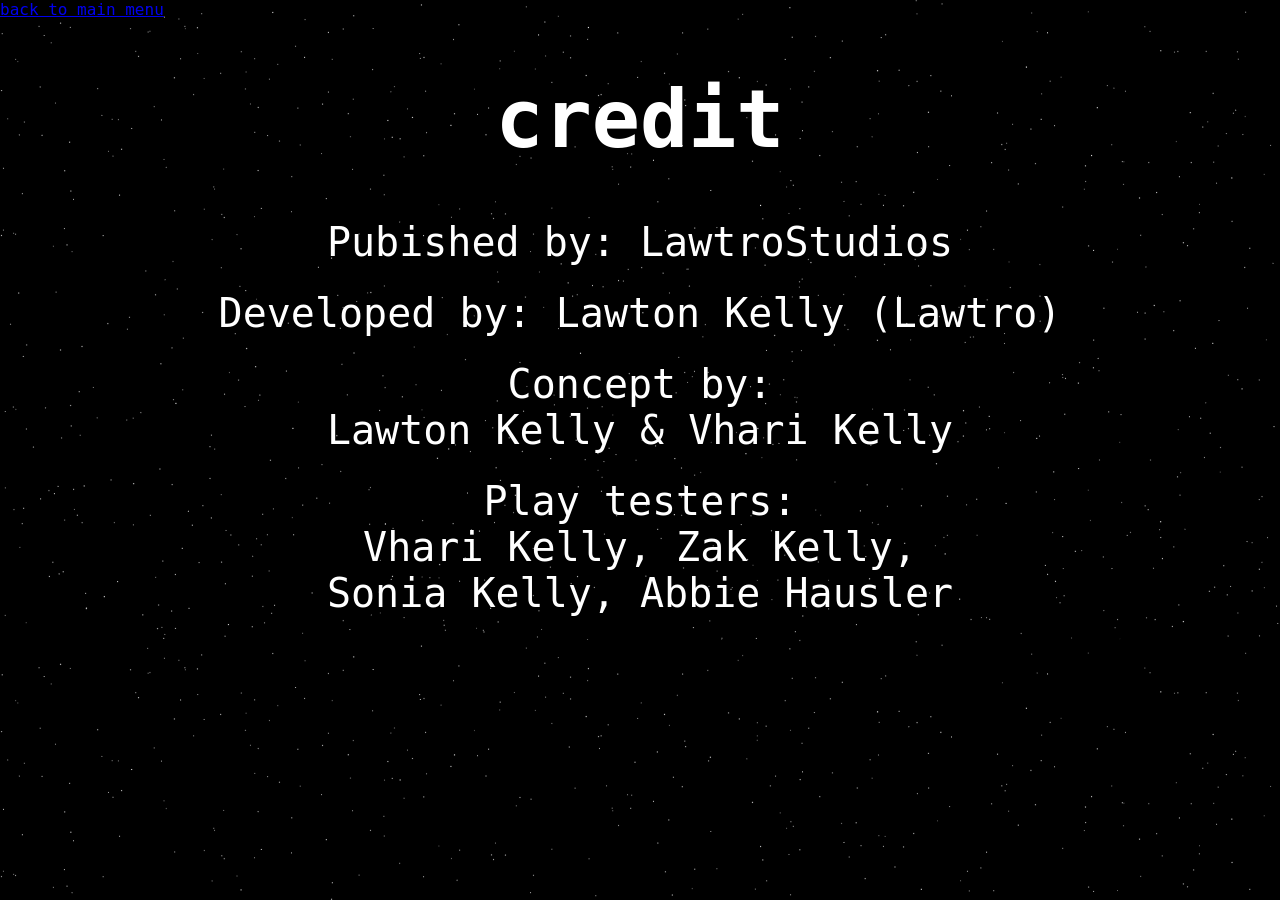
==== credits.html @ 658aaedc "0.42" ====
<!DOCTYPE html><html lang="en"><head>
    <link rel="stylesheet" type="text/css" href="style.css">
    <title>Solar View</title>
    <link rel = "icon" href = 
    "./assets/solar view.png" 
            type = "image/x-icon">

  </head>
  <body>
    <body>
    <a href="https://lawtro37.github.io/solar-view/">back to main menu</a>
    <div class="banner">
        <div class="FactsTitle">
            <div class="font">
                <h1>
                    credit
                </h1>
                    <div class="seperator">
                    Pubished by: LawtroStudios<br>
                    </div>
                    <div class="seperator">
                    Developed by: Lawton Kelly (Lawtro)<br>
                    </div>
                    <div class="seperator">
                    Concept by: <br> Lawton Kelly & Vhari Kelly<br>
                    </div>
                    <div class="seperator">
                    Play testers: <br> Vhari Kelly, Zak Kelly, <br> Sonia Kelly, Abbie Hausler
                    </div>
    </div></div></div>
</body></html>
---- style.css ----
html, body {
  margin: 0;
  padding: 0;
  font-family: 'Space Mono', monospace;
}

body {
  background-image:url("./assets/stars.png");
  background-size: 100% 100%;
}
canvas {
  display: block;
  font-family: 'Space Mono', monospace;
}

@font-face {
  font-family: 'Space Mono', monospace;
  src: url(./assets/Space_Mono/SpaceMono-Regular.ttf);
}

.font {
  font-size: 40px;
  color: white;
  font-family: 'Space Mono', monospace;
  font-style: normal;
  text-align: center;
}

.FactsTitle
{
  display: flex;
  flex-wrap: wrap;
  justify-content: space-around
}

.banner {
  background-image: "./assets/stars.png";
  background-size: 100%;
}

.facts {
  background-color: white;
  display: flex; 
  margin-left: 10%;
  margin-right: 10%;
  outline: auto;
  outline-color: black;
}

.image{
  display: flex;
  justify-content: right;
  margin-top: 10px;
  margin-left: 35%;
  margin-right: 10px;
}

.title{
  margin-left: 37.5%;
  outline: auto;
}

.fact{
  justify-content: flex-start;
  margin-left: 1%;
}

.right{
  justify-content: flex-end;
  margin-left: 93%;
  margin-bottom: 20px;
}

.whiteBG{
  background-color: white;
}

.backText{
  color: black;
}

.seperator{
  padding-bottom: 25px;
}
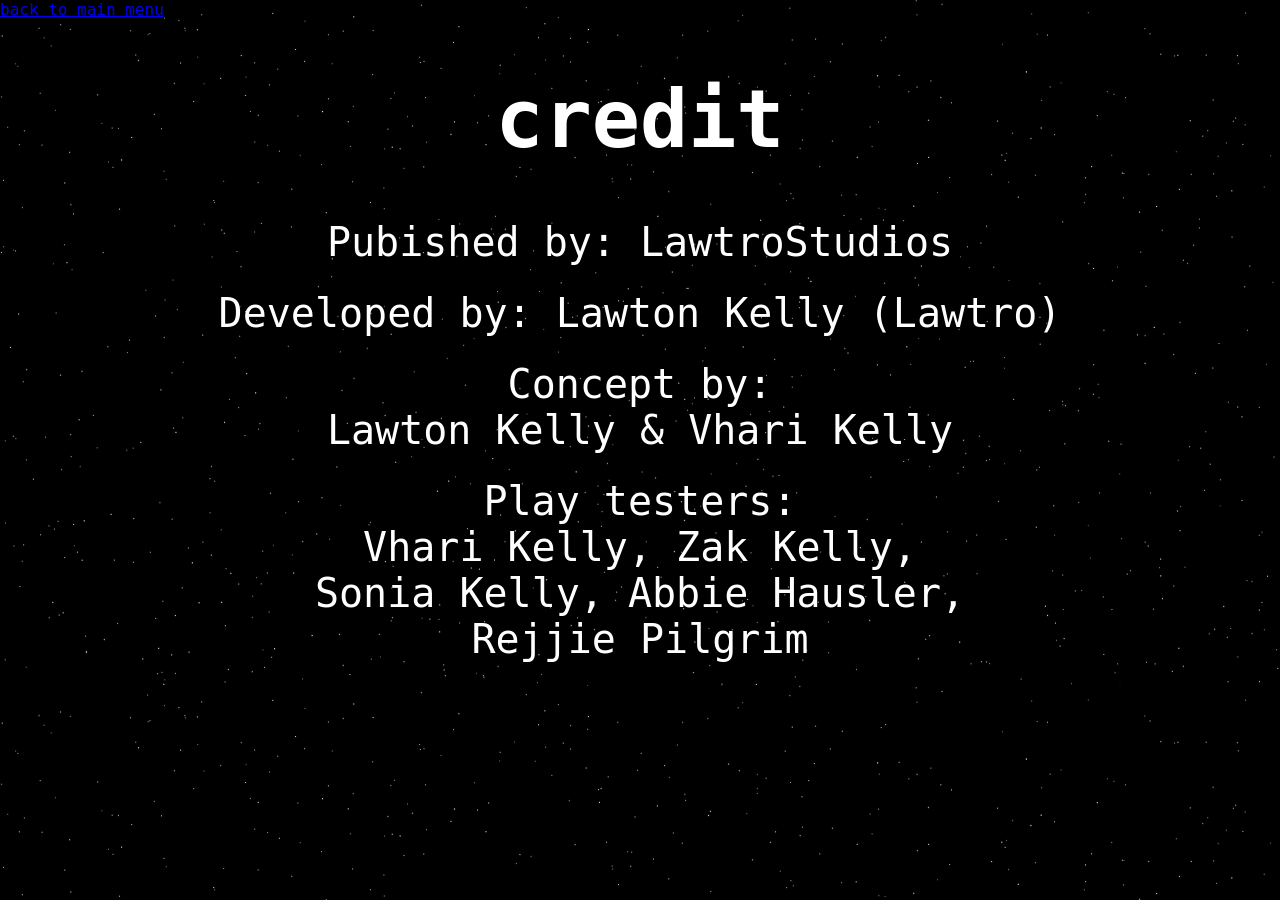
==== commit 7209c0fb: "Add files via upload" ====
--- a/credits.html
+++ b/credits.html
@@ -25,7 +25,7 @@
                     Concept by: <br> Lawton Kelly & Vhari Kelly<br>
                     </div>
                     <div class="seperator">
-                    Play testers: <br> Vhari Kelly, Zak Kelly, <br> Sonia Kelly, Abbie Hausler
+                    Play testers: <br> Vhari Kelly, Zak Kelly, <br> Sonia Kelly, Abbie Hausler, <br> Rejjie Pilgrim
                     </div>
     </div></div></div>
 </body></html>
